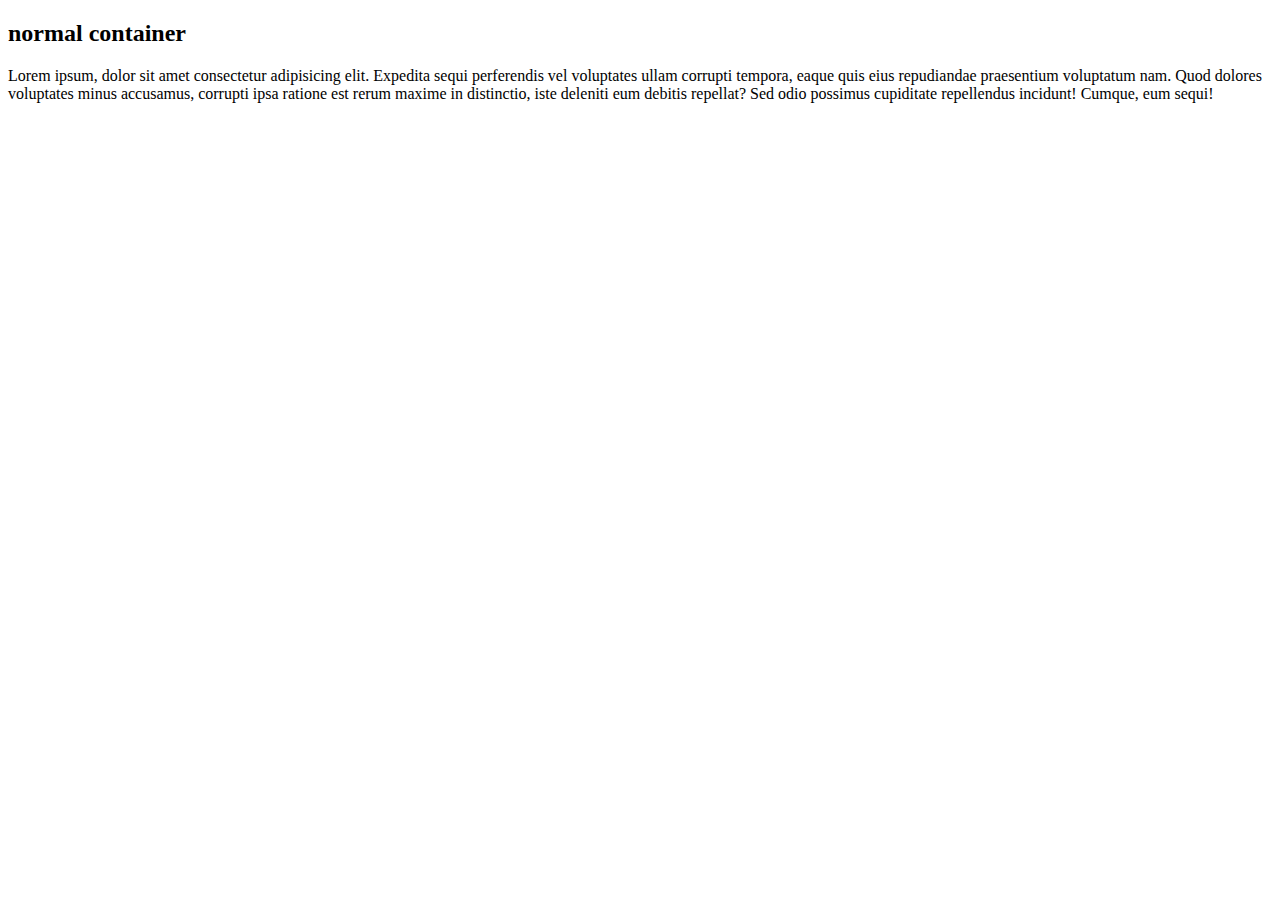
==== week-2-work/containers-practice/index.html @ dbf04b65 "add template with a container" ====
<!DOCTYPE html>
<html lang="en">
<head>
  <meta charset="UTF-8">
  <meta http-equiv="X-UA-Compatible" content="IE=edge">
  <meta name="viewport" content="width=device-width, initial-scale=1.0">
  <link href="https://cdn.jsdelivr.net/npm/bootstrap@5.0.2/dist/css/bootstrap.min.css" rel="stylesheet" integrity="sha384-EVSTQN3/azprG1Anm3QDgpJLIm9Nao0Yz1ztcQTwFspd3yD65VohhpuuCOmLASjC" crossorigin="anonymous">
    <title>Net Ninja Pro - the Book</title>
</head>
<body>
<div class="container my-5">
  <h2>normal container</h2>
  <P>Lorem ipsum, dolor sit amet consectetur adipisicing elit. Expedita sequi perferendis vel voluptates ullam corrupti tempora, eaque quis eius repudiandae praesentium voluptatum nam. Quod dolores voluptates minus accusamus, corrupti ipsa ratione est rerum maxime in distinctio, iste deleniti eum debitis repellat? Sed odio possimus cupiditate repellendus incidunt! Cumque, eum sequi!</P>
</div>

  <script src="https://cdn.jsdelivr.net/npm/bootstrap@5.0.2/dist/js/bootstrap.bundle.min.js" integrity="sha384-MrcW6ZMFYlzcLA8Nl+NtUVF0sA7MsXsP1UyJoMp4YLEuNSfAP+JcXn/tWtIaxVXM" crossorigin="anonymous"></script>
</body>
</html>
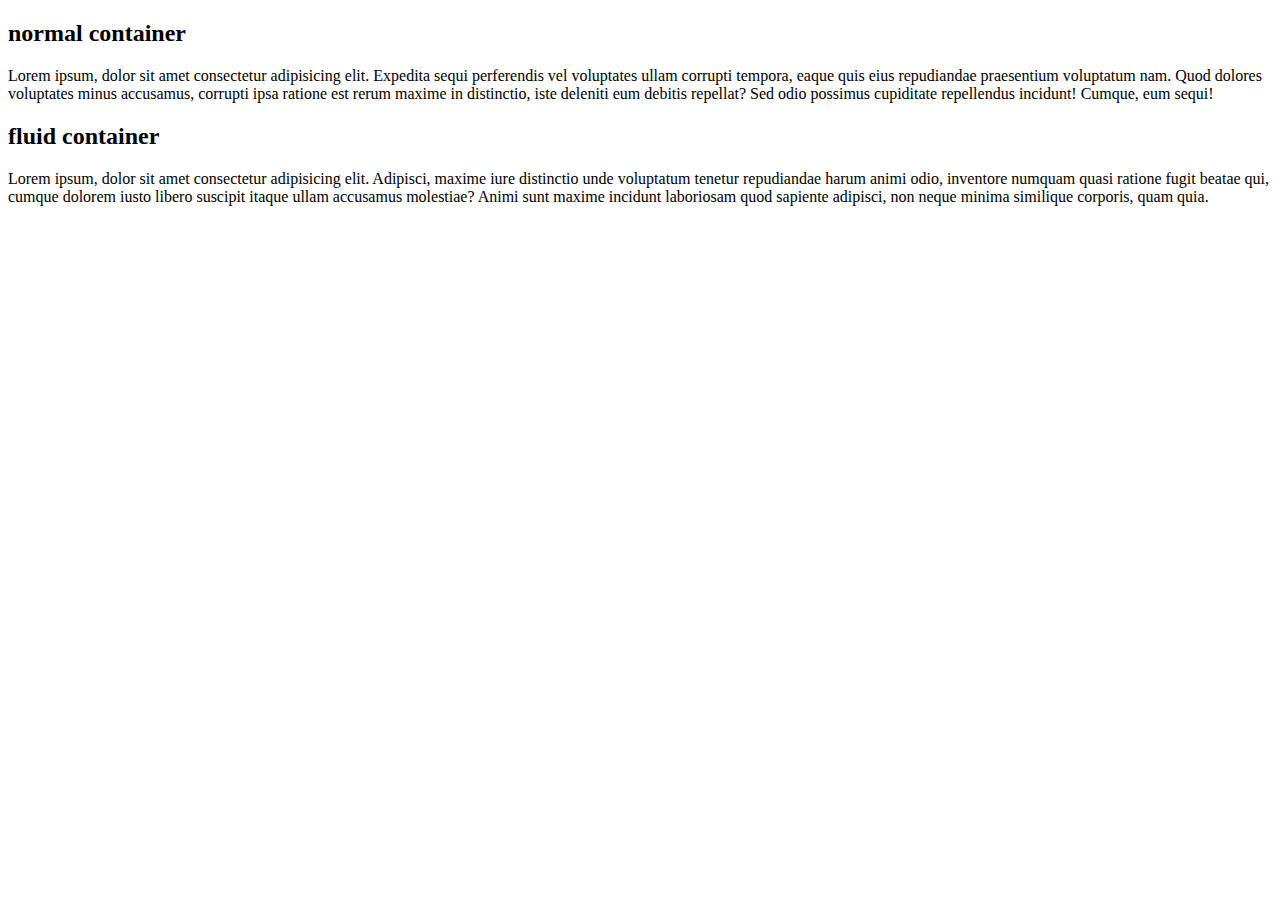
==== commit 62ca0713: "add fluid container" ====
--- a/week-2-work/containers-practice/index.html
+++ b/week-2-work/containers-practice/index.html
@@ -12,7 +12,10 @@
   <h2>normal container</h2>
   <P>Lorem ipsum, dolor sit amet consectetur adipisicing elit. Expedita sequi perferendis vel voluptates ullam corrupti tempora, eaque quis eius repudiandae praesentium voluptatum nam. Quod dolores voluptates minus accusamus, corrupti ipsa ratione est rerum maxime in distinctio, iste deleniti eum debitis repellat? Sed odio possimus cupiditate repellendus incidunt! Cumque, eum sequi!</P>
 </div>
-
+<div class="container-fluid">
+  <h2>fluid container</h2>
+  <p>Lorem ipsum, dolor sit amet consectetur adipisicing elit. Adipisci, maxime iure distinctio unde voluptatum tenetur repudiandae harum animi odio, inventore numquam quasi ratione fugit beatae qui, cumque dolorem iusto libero suscipit itaque ullam accusamus molestiae? Animi sunt maxime incidunt laboriosam quod sapiente adipisci, non neque minima similique corporis, quam quia.</p>
+</div>
   <script src="https://cdn.jsdelivr.net/npm/bootstrap@5.0.2/dist/js/bootstrap.bundle.min.js" integrity="sha384-MrcW6ZMFYlzcLA8Nl+NtUVF0sA7MsXsP1UyJoMp4YLEuNSfAP+JcXn/tWtIaxVXM" crossorigin="anonymous"></script>
 </body>
 </html>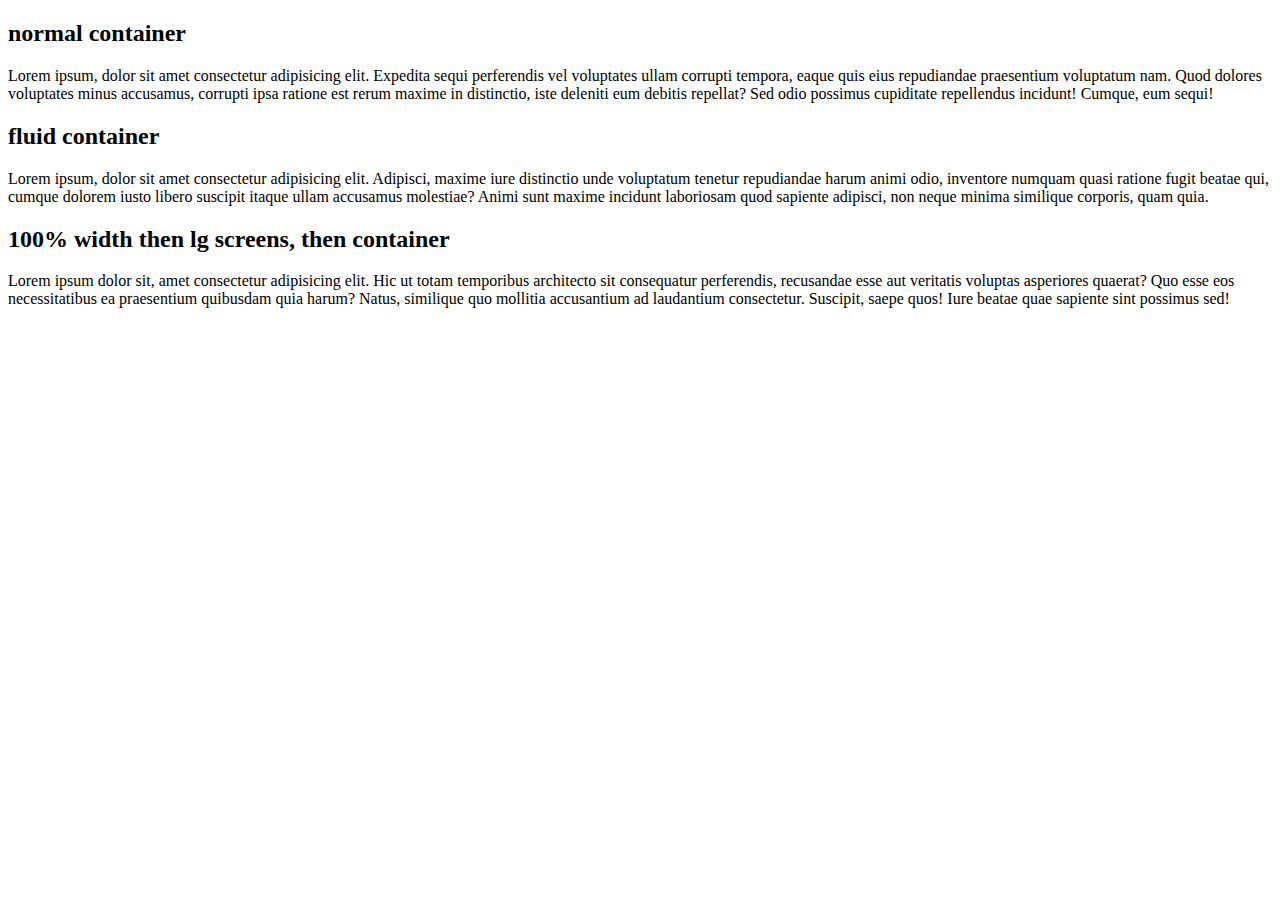
==== commit e93c40be: "add lg container" ====
--- a/week-2-work/containers-practice/index.html
+++ b/week-2-work/containers-practice/index.html
@@ -16,6 +16,10 @@
   <h2>fluid container</h2>
   <p>Lorem ipsum, dolor sit amet consectetur adipisicing elit. Adipisci, maxime iure distinctio unde voluptatum tenetur repudiandae harum animi odio, inventore numquam quasi ratione fugit beatae qui, cumque dolorem iusto libero suscipit itaque ullam accusamus molestiae? Animi sunt maxime incidunt laboriosam quod sapiente adipisci, non neque minima similique corporis, quam quia.</p>
 </div>
+<div class="container-lg my-5">
+  <h2>100% width then lg screens, then container</h2>
+  <P>Lorem ipsum dolor sit, amet consectetur adipisicing elit. Hic ut totam temporibus architecto sit consequatur perferendis, recusandae esse aut veritatis voluptas asperiores quaerat? Quo esse eos necessitatibus ea praesentium quibusdam quia harum? Natus, similique quo mollitia accusantium ad laudantium consectetur. Suscipit, saepe quos! Iure beatae quae sapiente sint possimus sed!</P>
+</div>
   <script src="https://cdn.jsdelivr.net/npm/bootstrap@5.0.2/dist/js/bootstrap.bundle.min.js" integrity="sha384-MrcW6ZMFYlzcLA8Nl+NtUVF0sA7MsXsP1UyJoMp4YLEuNSfAP+JcXn/tWtIaxVXM" crossorigin="anonymous"></script>
 </body>
 </html>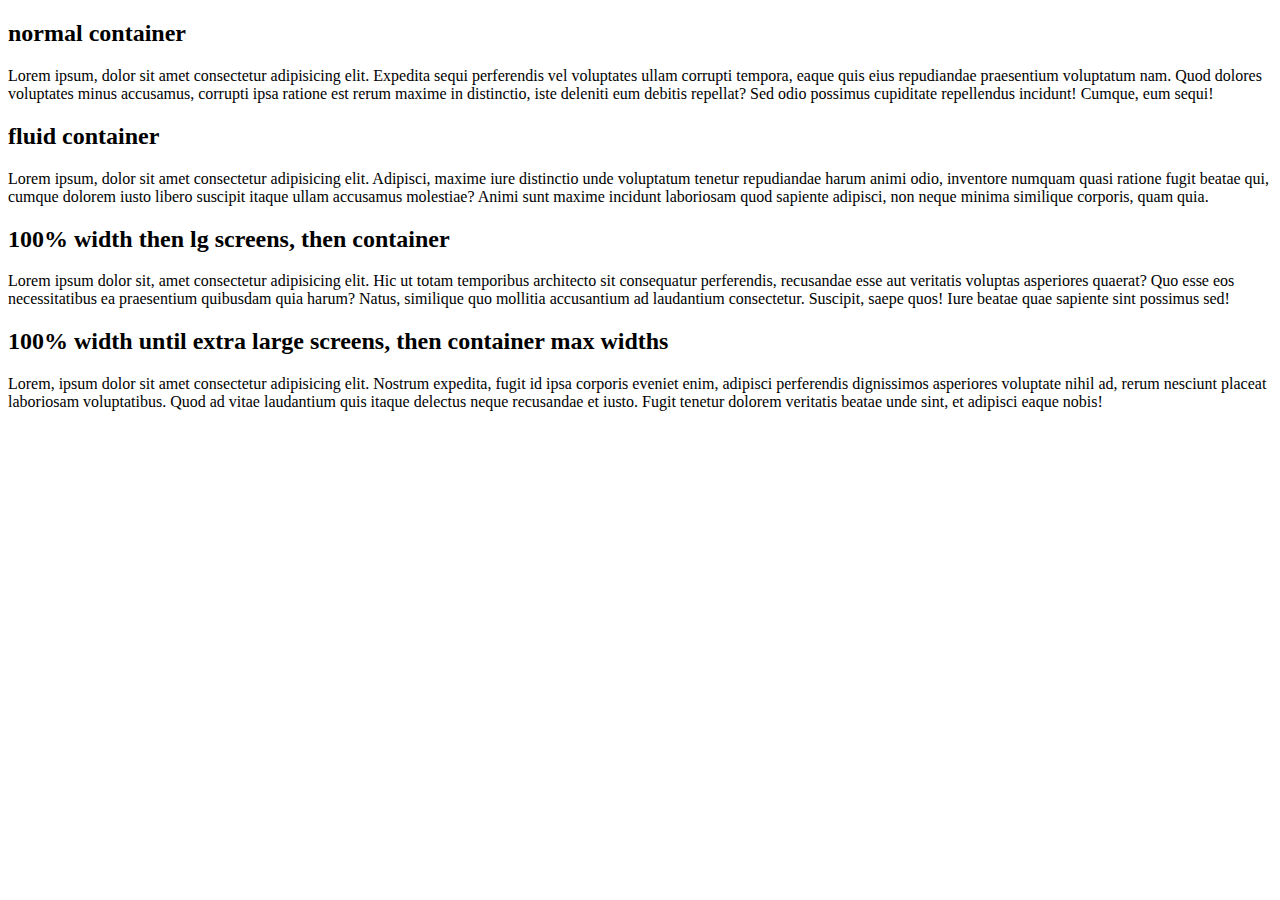
==== commit f18d6091: "add extra large screen container" ====
--- a/week-2-work/containers-practice/index.html
+++ b/week-2-work/containers-practice/index.html
@@ -20,6 +20,10 @@
   <h2>100% width then lg screens, then container</h2>
   <P>Lorem ipsum dolor sit, amet consectetur adipisicing elit. Hic ut totam temporibus architecto sit consequatur perferendis, recusandae esse aut veritatis voluptas asperiores quaerat? Quo esse eos necessitatibus ea praesentium quibusdam quia harum? Natus, similique quo mollitia accusantium ad laudantium consectetur. Suscipit, saepe quos! Iure beatae quae sapiente sint possimus sed!</P>
 </div>
+<div class="container-xl my-5">
+  <h2>100% width until extra large screens, then container max widths</h2>
+  <p>Lorem, ipsum dolor sit amet consectetur adipisicing elit. Nostrum expedita, fugit id ipsa corporis eveniet enim, adipisci perferendis dignissimos asperiores voluptate nihil ad, rerum nesciunt placeat laboriosam voluptatibus. Quod ad vitae laudantium quis itaque delectus neque recusandae et iusto. Fugit tenetur dolorem veritatis beatae unde sint, et adipisci eaque nobis!</p>
+</div>
   <script src="https://cdn.jsdelivr.net/npm/bootstrap@5.0.2/dist/js/bootstrap.bundle.min.js" integrity="sha384-MrcW6ZMFYlzcLA8Nl+NtUVF0sA7MsXsP1UyJoMp4YLEuNSfAP+JcXn/tWtIaxVXM" crossorigin="anonymous"></script>
 </body>
 </html>